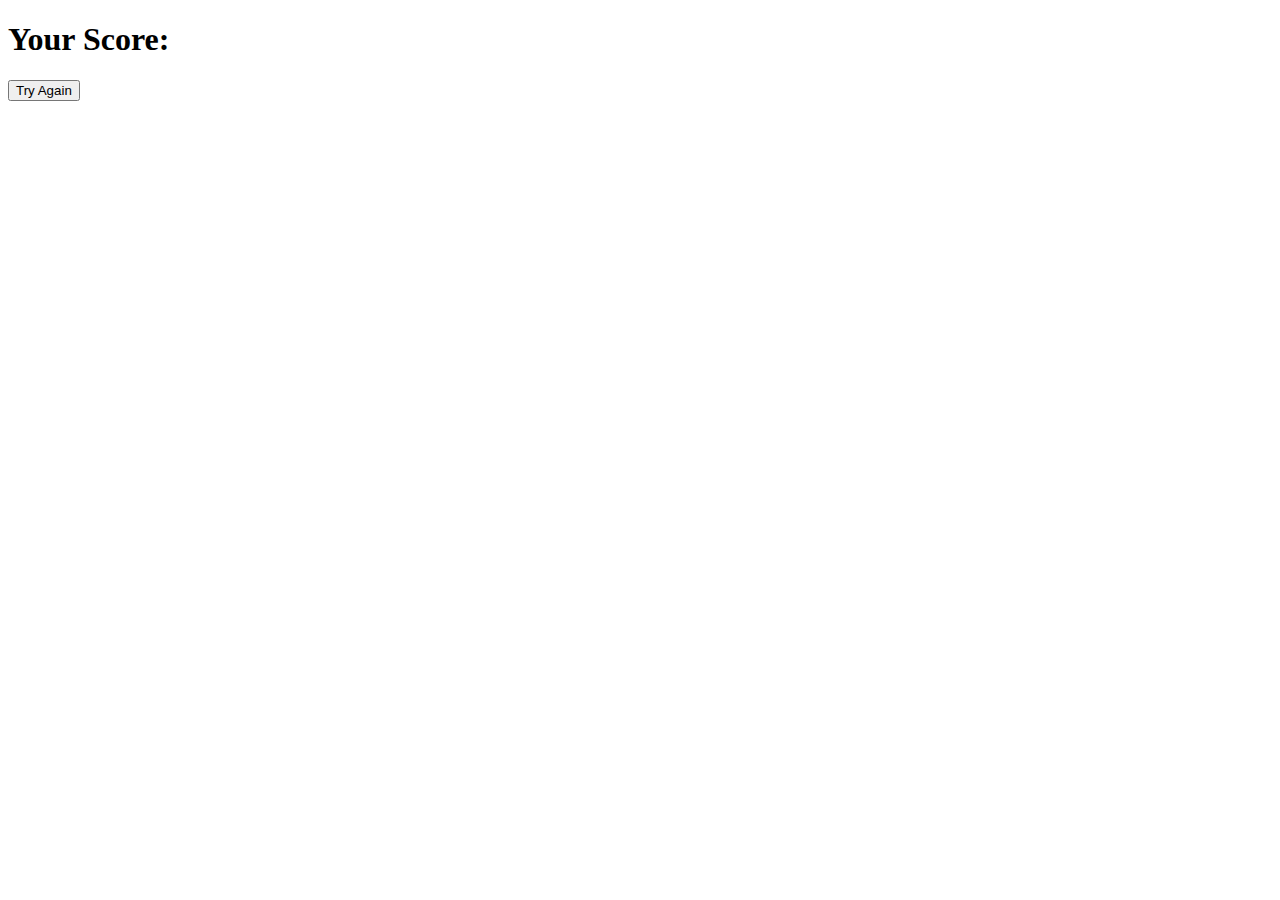
==== score.html @ 7911a0df "Create score.html - Sahil Ghosty Cooking" ====
<!DOCTYPE html>
<html lang="en">
<head>
    <meta charset="UTF-8">
    <meta name="viewport" content="width=device-width, initial-scale=1.0">
    <title>Primavera Mythological References - Score</title>
    <link rel="stylesheet" href="score.css">
</head>
<body>
    <div class="card">
        <h1>Your Score:</h1>
        <p id="score"></p>
        <button onclick="tryAgain()">Try Again</button>
    </div>
    <script>
        // Retrieve score from localStorage and display it
        const score = localStorage.getItem('score');
        document.getElementById('score').textContent = score;

        // Function to try again
        function tryAgain() {
            // Clear score and redirect to the main page
            localStorage.removeItem('score');
            window.location.href = 'index.html';
        }
    </script>
</body>
</html>
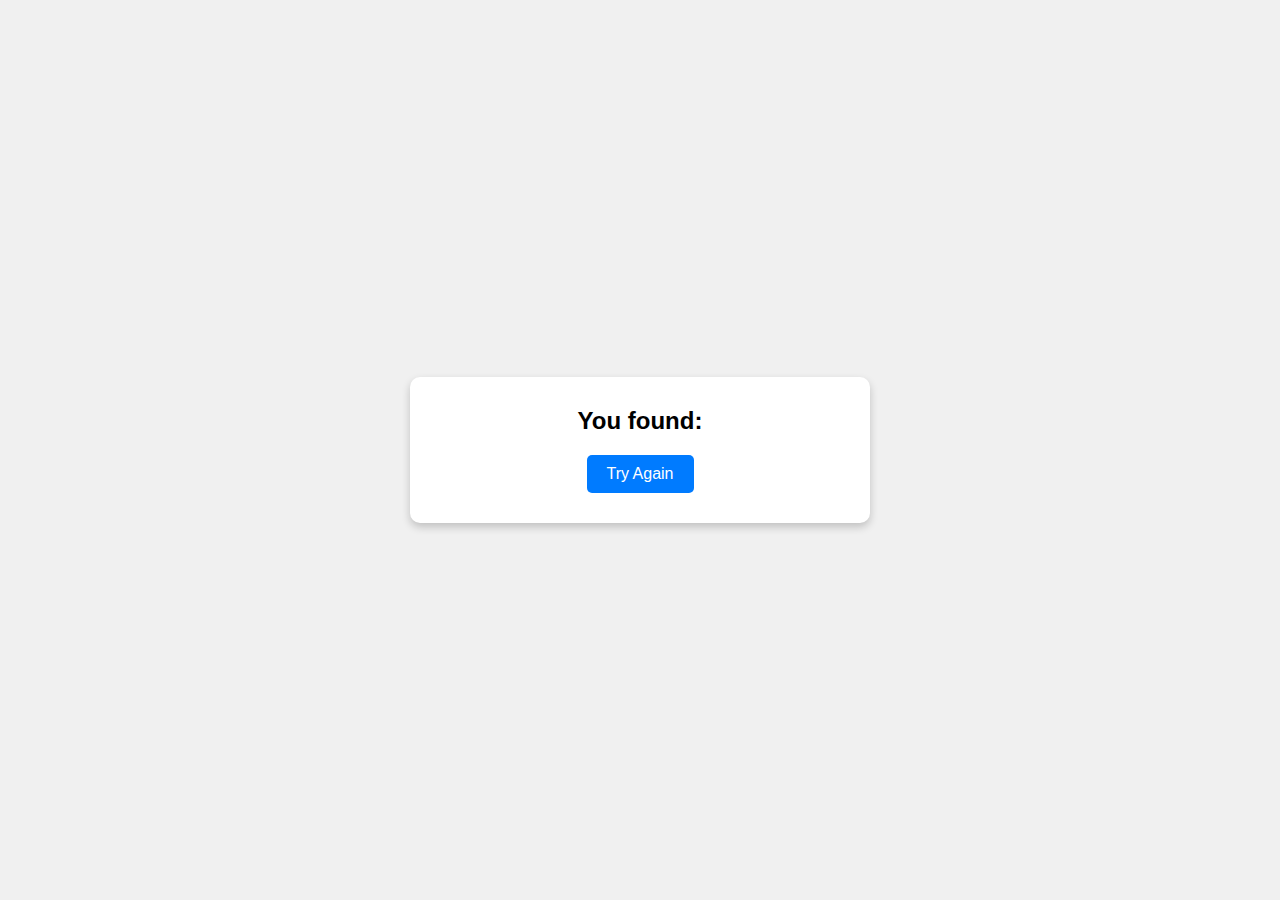
==== commit 270d0982: "Update score.html" ====
--- a/score.html
+++ b/score.html
@@ -3,24 +3,25 @@
 <head>
     <meta charset="UTF-8">
     <meta name="viewport" content="width=device-width, initial-scale=1.0">
-    <title>Primavera Mythological References - Score</title>
+    <title>Findings</title>
     <link rel="stylesheet" href="score.css">
 </head>
 <body>
     <div class="card">
-        <h1>Your Score:</h1>
+        <h1>You found: </h1>
         <p id="score"></p>
+        <p id="exp"></p>
         <button onclick="tryAgain()">Try Again</button>
     </div>
     <script>
         // Retrieve score from localStorage and display it
-        const score = localStorage.getItem('score');
-        document.getElementById('score').textContent = score;
-
+        document.getElementById('score').textContent = localStorage.getItem('allegory');
+        document.getElementById('exp').textContent = localStorage.getItem('exp');
         // Function to try again
         function tryAgain() {
             // Clear score and redirect to the main page
-            localStorage.removeItem('score');
+            localStorage.removeItem('allegory');
+            localStorage.removeItem('exp');
             window.location.href = 'index.html';
         }
     </script>
--- a/score.css
+++ b/score.css
@@ -0,0 +1,50 @@
+body {
+  display: flex;
+  justify-content: center;
+  align-items: center;
+  height: 100vh;
+  margin: 0;
+  background-color: #f0f0f0;
+  font-family: Arial, sans-serif;
+}
+
+.card {
+  background-color: #ffffff;
+  border-radius: 10px;
+  box-shadow: 0 4px 8px rgba(0, 0, 0, 0.2);
+  padding: 30px;
+  text-align: center;
+  max-width: 400px;
+  width: 100%;
+}
+
+h1 {
+  margin: 0 0 20px 0;
+  font-size: 24px;
+}
+
+#score {
+  font-size: 48px;
+  margin: 20px 0;
+  color: #4caf50;
+}
+
+#exp {
+  font-size: 24px;
+  margin: 20px 0;
+  color: black;
+}
+
+button {
+  padding: 10px 20px;
+  background-color: #007bff;
+  color: #fff;
+  border: none;
+  border-radius: 5px;
+  cursor: pointer;
+  font-size: 16px;
+}
+
+button:hover {
+  background-color: #0056b3;
+}
